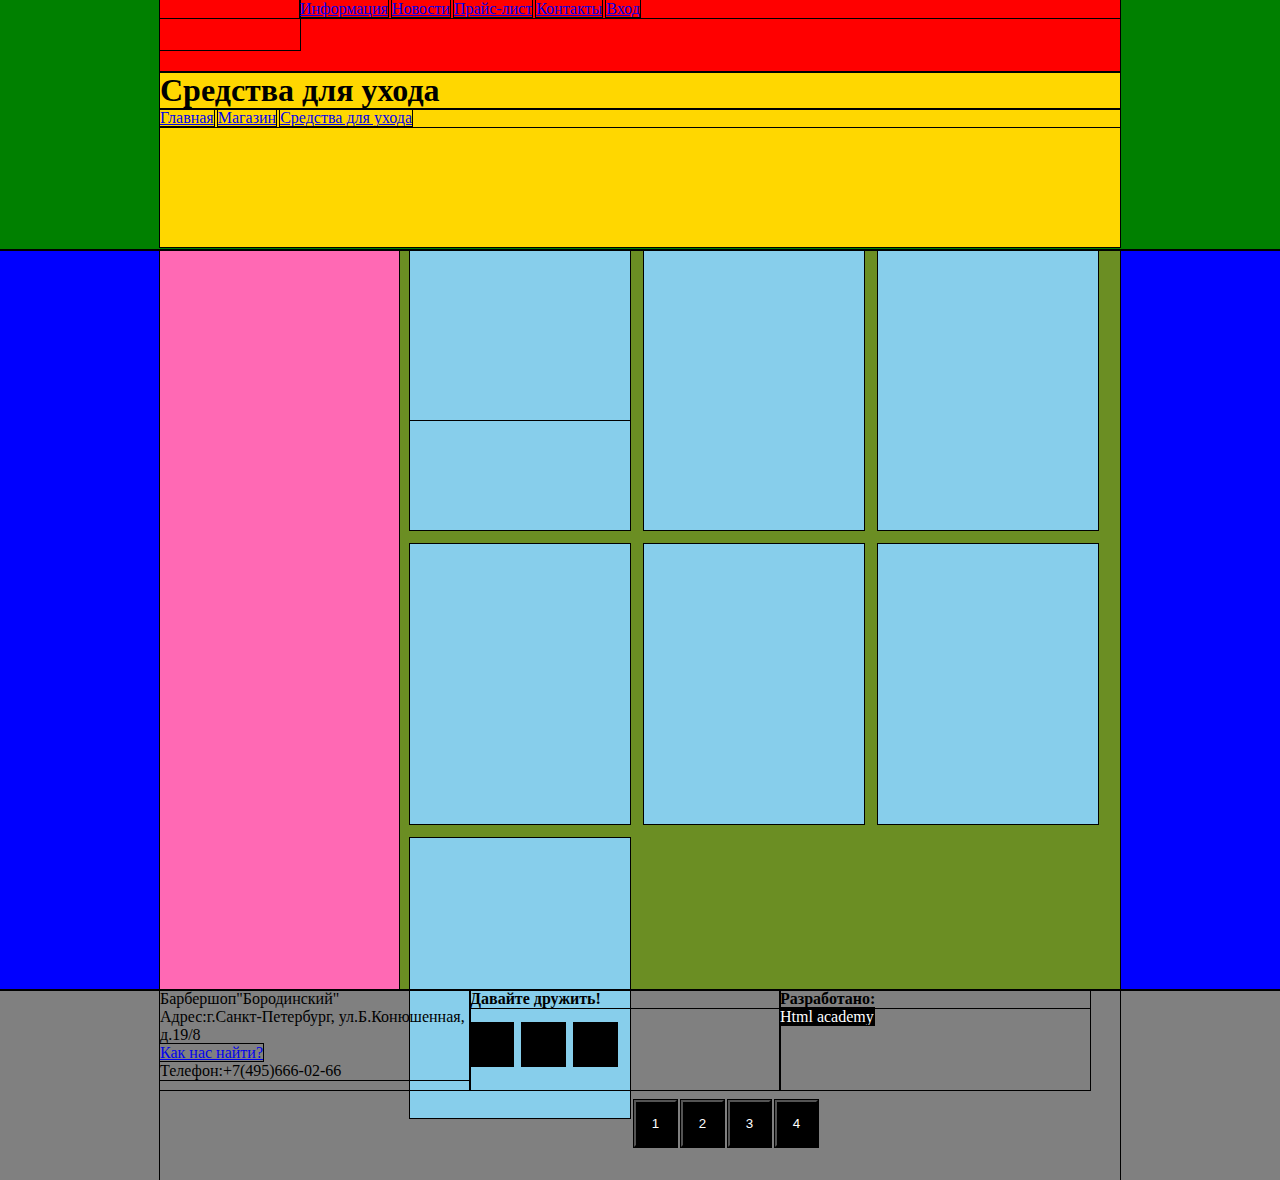
==== index.html @ d4ec453b "1" ====
<!DOCTYPE html>
<html lang="ru">
<head>
    <meta charset="UTF-8">
    <title>Title</title>
    <link rel="stylesheet" href="css/style.css">
</head>
<body>
<header>
    <div class="head">
        <div class="logo"></div>
        <nav>
            <a href="#">Информация</a>
            <a href="#">Новости</a>
            <a href="#">Прайс-лист</a>
            <a href="#">Контакты</a>
            <a href="#">Вход</a>
        </nav>
    </div>
    <div class="head-two">
        <h1>Средства для ухода</h1>
        <nav>
            <a href="#">Главная</a>
            <a href="#">Магазин</a>
            <a href="#">Средства для ухода</a>
        </nav>
    </div>
</header>
<main>
    <div class="main-wrap">
        <div class="sidebar"></div>
        <div class="cataloge">
            <div class="content-wrap">
                <div class="image"></div>
            </div>
            <div class="content-wrap"></div>
            <div class="content-wrap"></div>
            <div class="content-wrap"></div>
            <div class="content-wrap"></div>
            <div class="content-wrap"></div>
            <div class="content-wrap"></div>

            <button class="btn-count">1</button>
            <button class="btn-count">2</button>
            <button class="btn-count">3</button>
            <button class="btn-count">4</button>
        </div>
    </div>
</main>
<footer>
    <div class="footer-wrap">
        <div class="info">
            <p>Барбершоп"Бородинский" <br>
                Адрес:г.Санкт-Петербург, ул.Б.Конюшенная, д.19/8 <br>
                <a href="#">Как нас найти? <br></a>
                Телефон:+7(495)666-02-66</p>
        </div>
        <div class="info">
            <h4>Давайте дружить!</h4>
            <a href="#" class="vk"></a>
            <a href="#" class="facebook"></a>
            <a href="#" class="instagram"></a>
        </div>
        <div class="info">
            <h4>Разработано:</h4>
            <a href="#" class="btn">Html academy</a>
        </div>
    </div>
</footer>
</body>
</html>
---- css/style.css ----
*{
    margin: 0 auto;
    padding: 0;
    outline: black solid 1px;
}
header{
    width: 100%;
    height: 250px;
    background: green;
}
main{
    width: 100%;
    height: 740px;
    background: blue;
}
footer{
    width: 100%;
    height: 190px;
    background: gray;
}
.head{
    width: 960px;
    height: 72px;
    background: red;
}
.head-two{
    width: 960px;
    height: 175px;
    background: gold;
}
.logo{
    float: left;
    width: 140px;
    height: 50px;
    background: url("../img/logo.png") center no-repeat;
}
.main-wrap{
    width: 960px;
    height: 740px;
}
.sidebar{
    float: left;
    width: 240px;
    height: 740px;
    background: hotpink;
}
.cataloge{
    float: right;
    width: 720px;
    height: 740px;
    background: olivedrab;
}
.content-wrap{
    display: inline-block;
    width: 220px;
    height: 280px;
    margin: 0 0 10px 10px;
    background: skyblue;
}
.image{
    width: 220px;
    height: 170px;
    background: url("../img/image1.png")center no-repeat;
}
.btn-count{
    width: 43px;
    height: 47px;
    color: white;
    background: black;
}
.footer-wrap{
    width: 960px;
    height: 190px;
}
.info{
    float: left;
    width: 310px;
    height: 100px;
}
.vk{
    display: inline-block;
    width: 43px;
    height: 43px;
    margin-top: 15px;
    margin-right: 5px;
    background: black url("../img/vk.png") center no-repeat;
}
.facebook{
    display: inline-block;
    width: 43px;
    height: 43px;
    margin-right: 5px;
    background: black url("../img/facebook.png") center no-repeat;
}
.instagram{
    display: inline-block;
    width: 43px;
    height: 43px;
    background: black url("../img/instagram.png") center no-repeat;
}
.btn{
    margin-right: 20px;
    color: #ffffff;
    text-decoration: none;
    background: black;
    cursor: pointer;
}
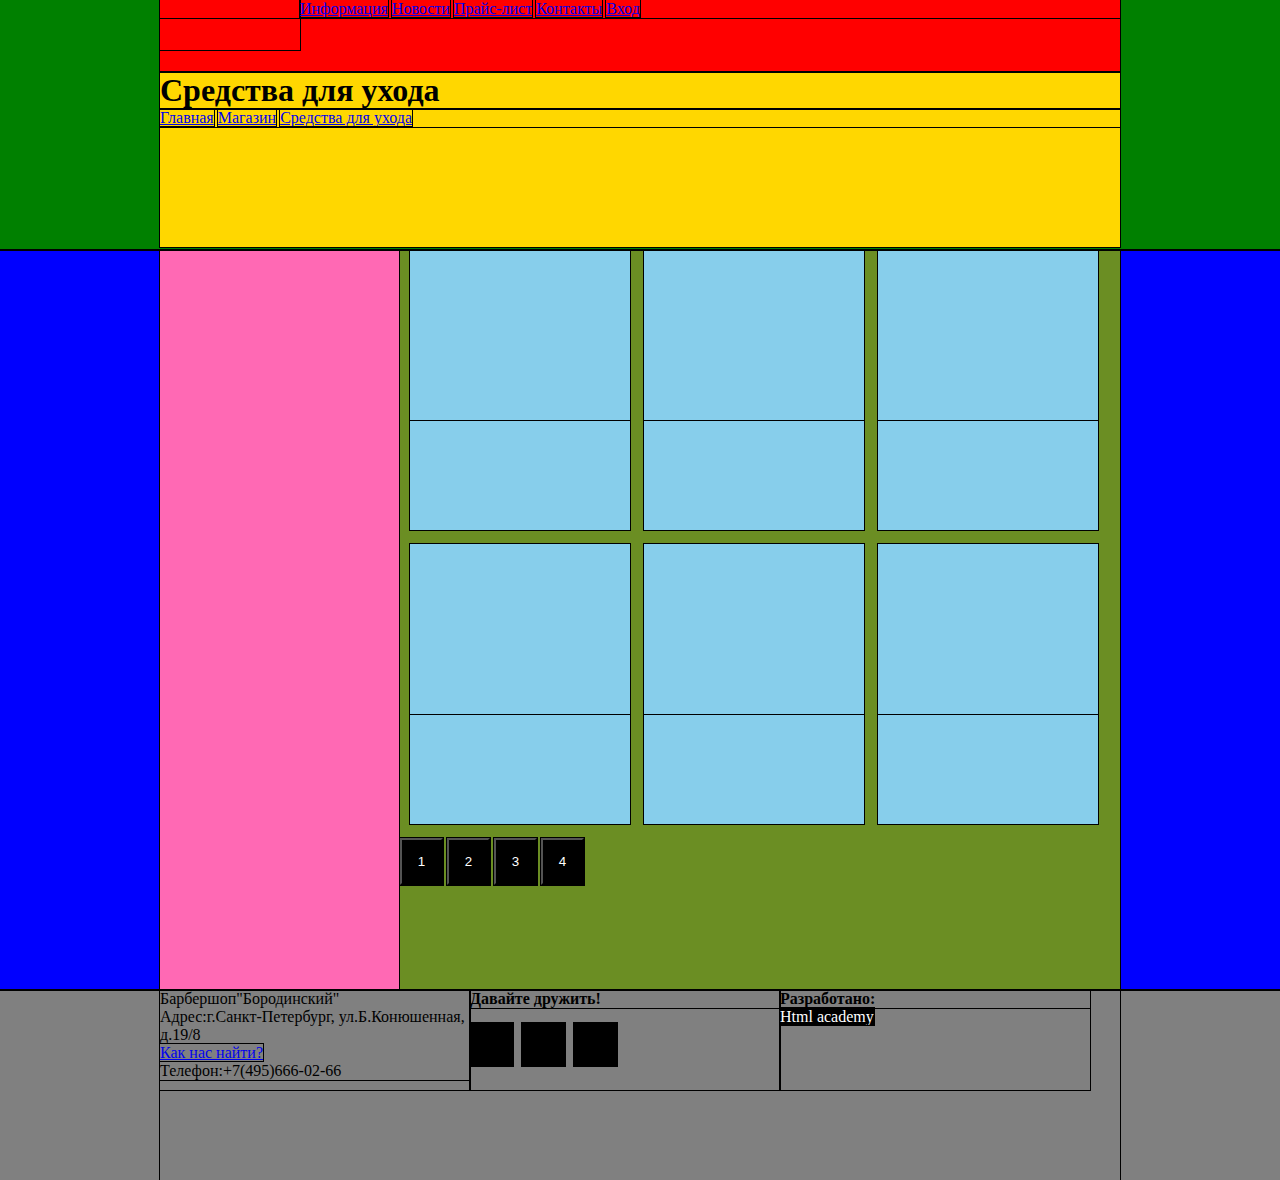
==== commit ab60a942: "Shop"Borodinski"" ====
--- a/index.html
+++ b/index.html
@@ -2,7 +2,7 @@
 <html lang="ru">
 <head>
     <meta charset="UTF-8">
-    <title>Title</title>
+    <title>Магазин</title>
     <link rel="stylesheet" href="css/style.css">
 </head>
 <body>
@@ -29,16 +29,25 @@
 <main>
     <div class="main-wrap">
         <div class="sidebar"></div>
-        <div class="cataloge">
+        <div class="catalog">
             <div class="content-wrap">
                 <div class="image"></div>
             </div>
-            <div class="content-wrap"></div>
-            <div class="content-wrap"></div>
-            <div class="content-wrap"></div>
-            <div class="content-wrap"></div>
-            <div class="content-wrap"></div>
-            <div class="content-wrap"></div>
+            <div class="content-wrap">
+                <div class="image"></div>
+            </div>
+            <div class="content-wrap">
+                <div class="image"></div>
+            </div>
+            <div class="content-wrap">
+                <div class="image"></div>
+            </div>
+            <div class="content-wrap">
+                <div class="image"></div>
+            </div>
+            <div class="content-wrap">
+                <div class="image"></div>
+            </div>
 
             <button class="btn-count">1</button>
             <button class="btn-count">2</button>
--- a/css/style.css
+++ b/css/style.css
@@ -44,7 +44,7 @@
     height: 740px;
     background: hotpink;
 }
-.cataloge{
+.catalog{
     float: right;
     width: 720px;
     height: 740px;
